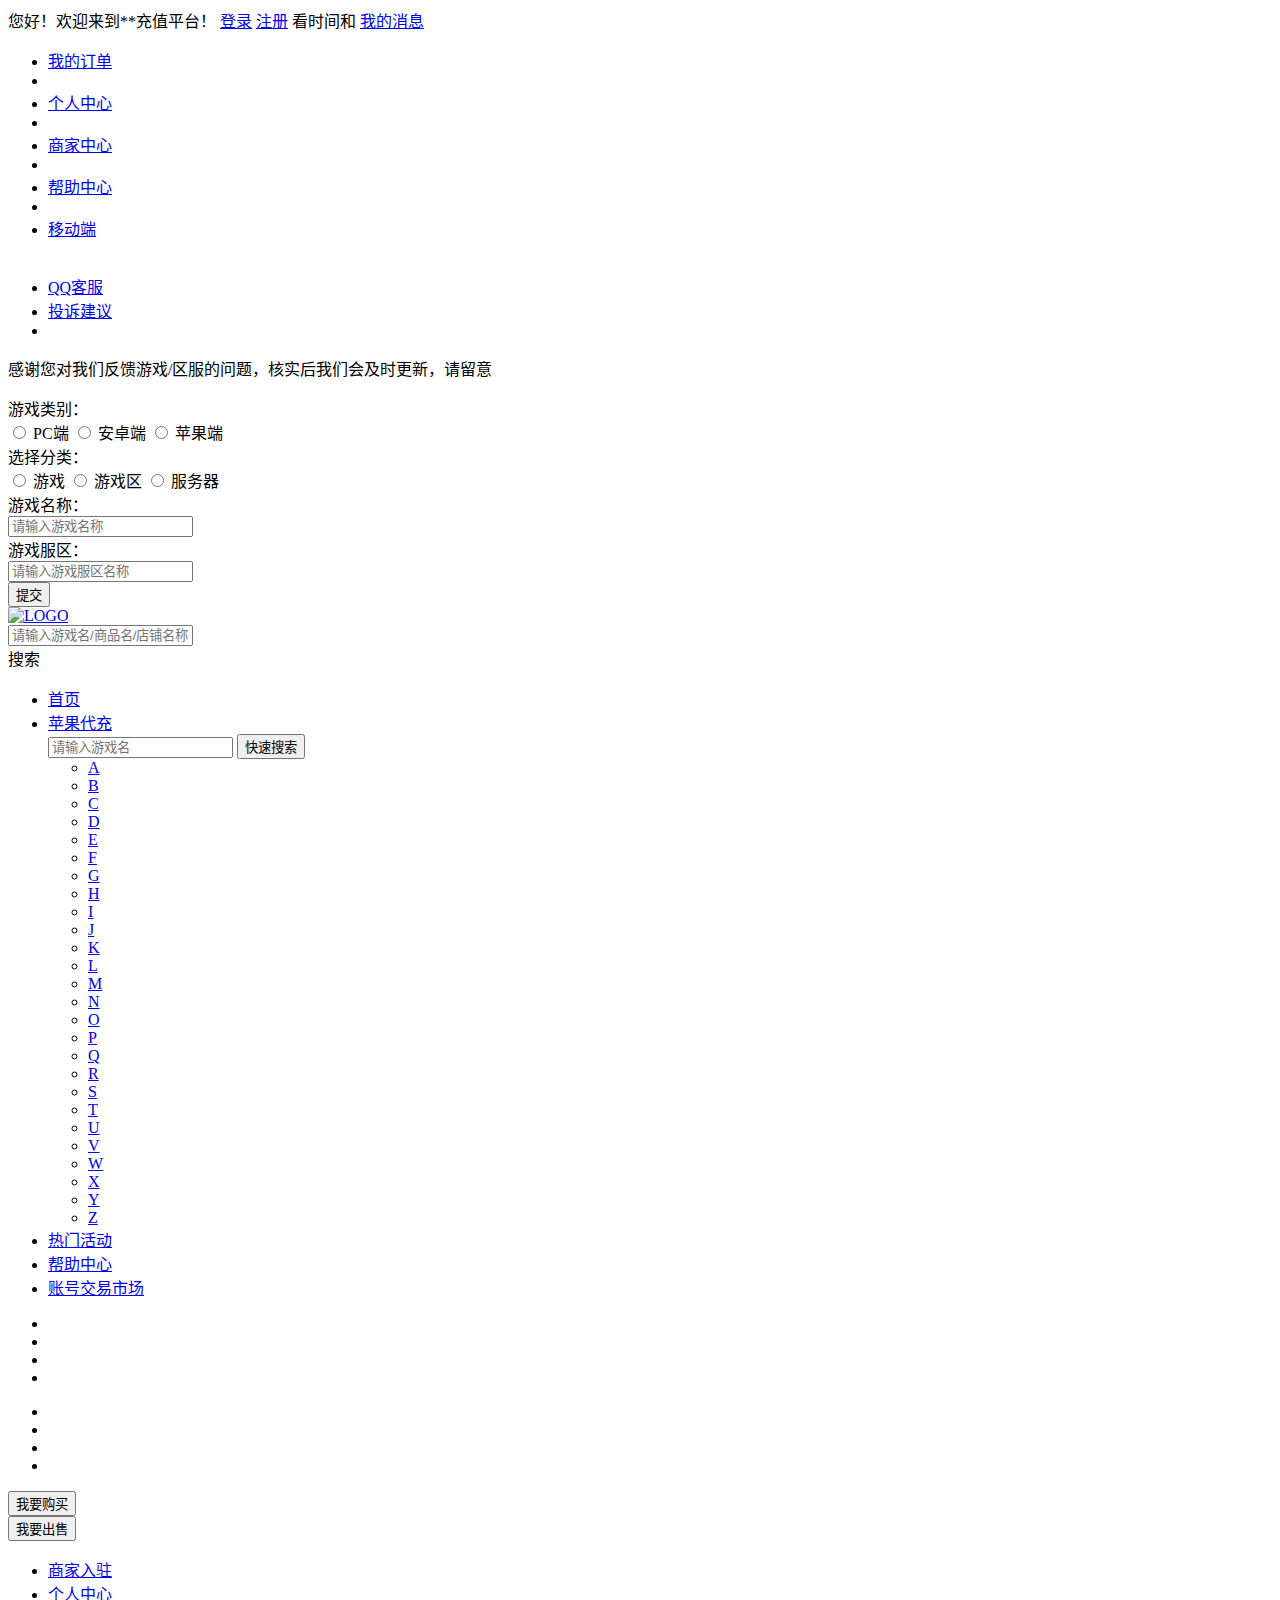
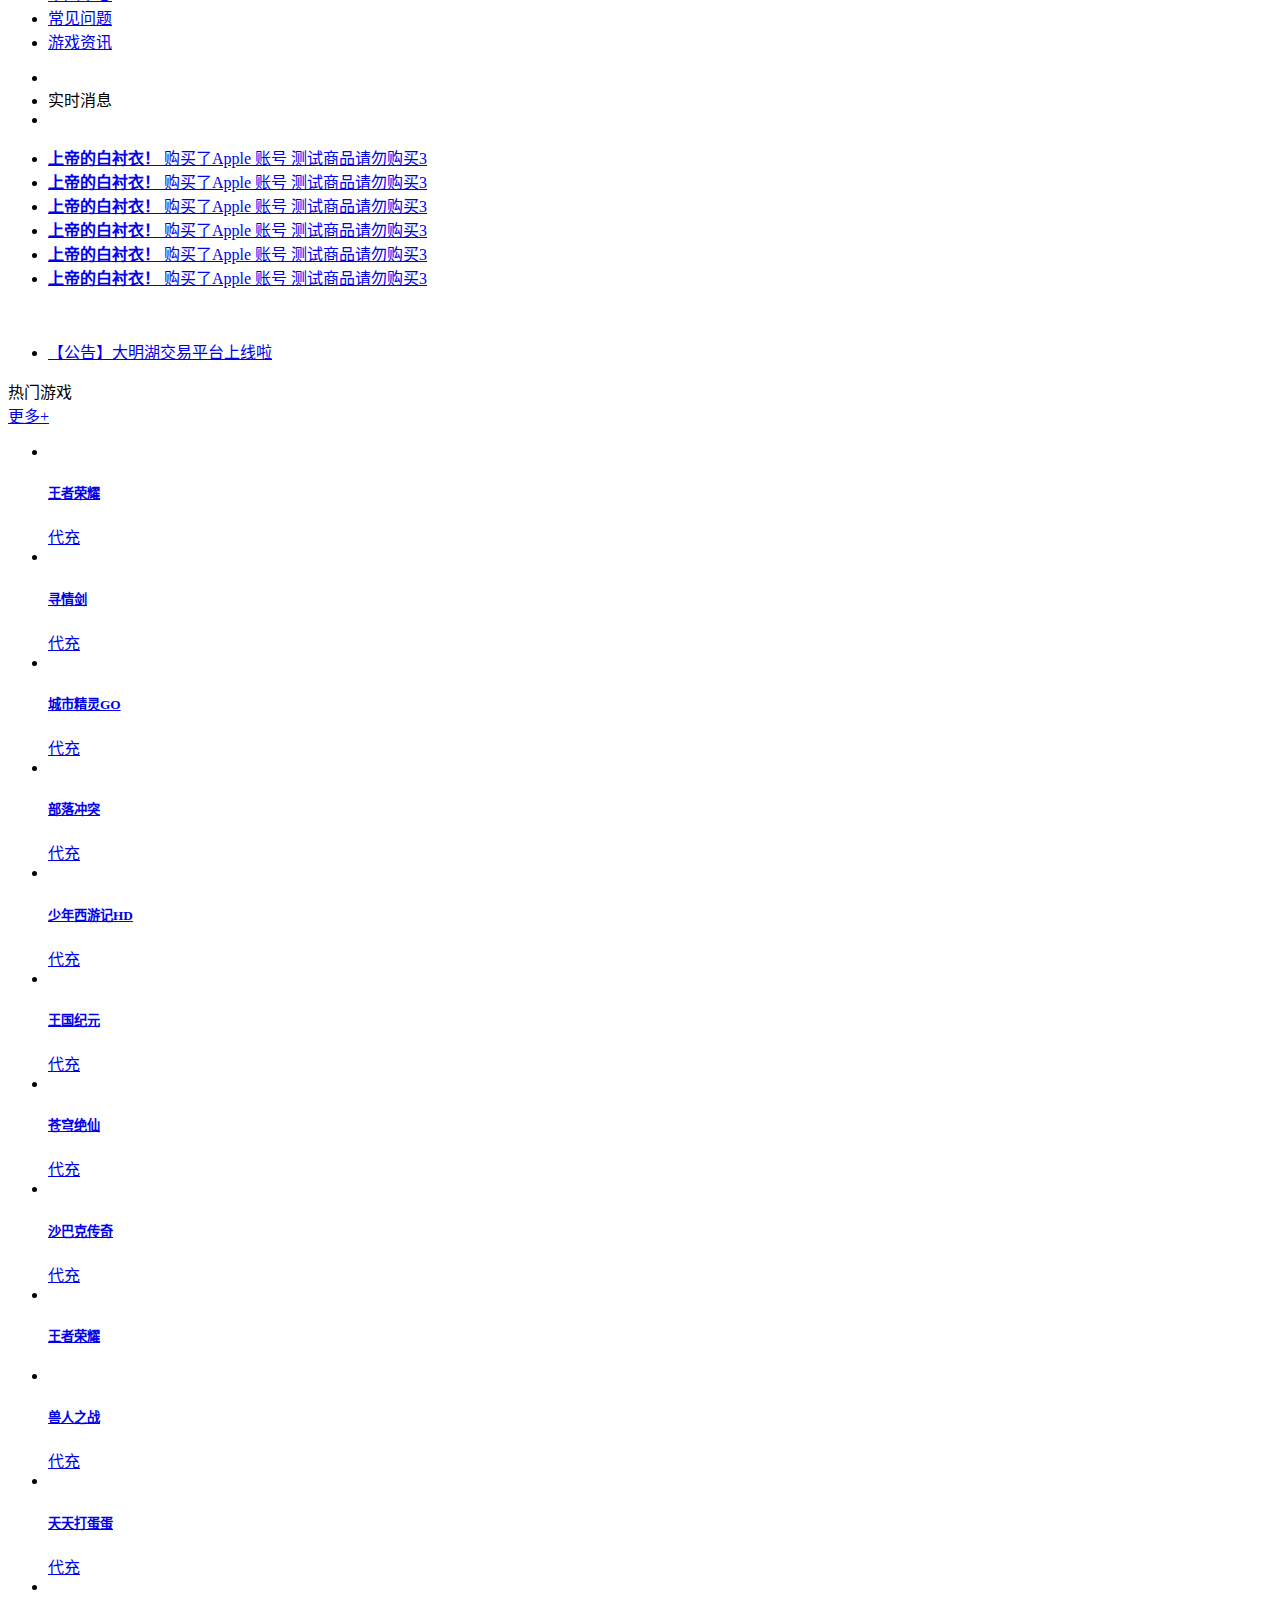
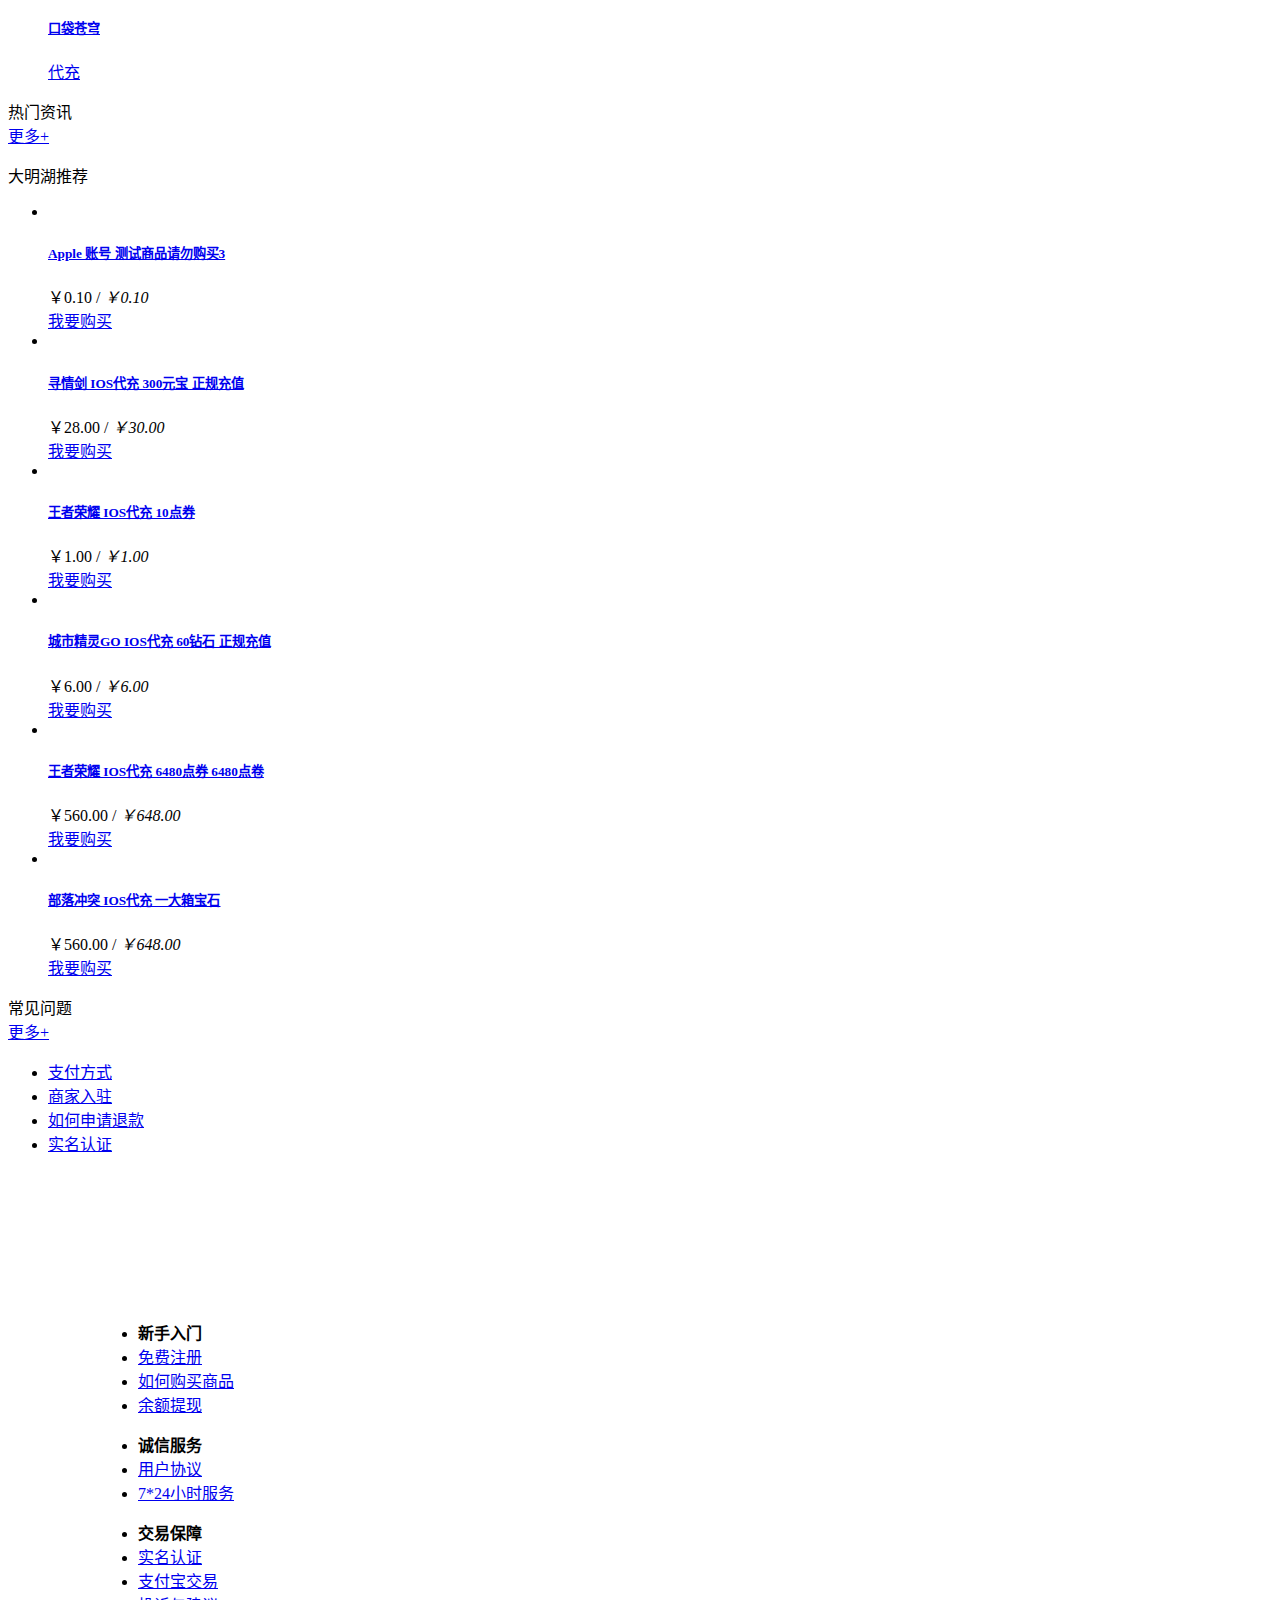
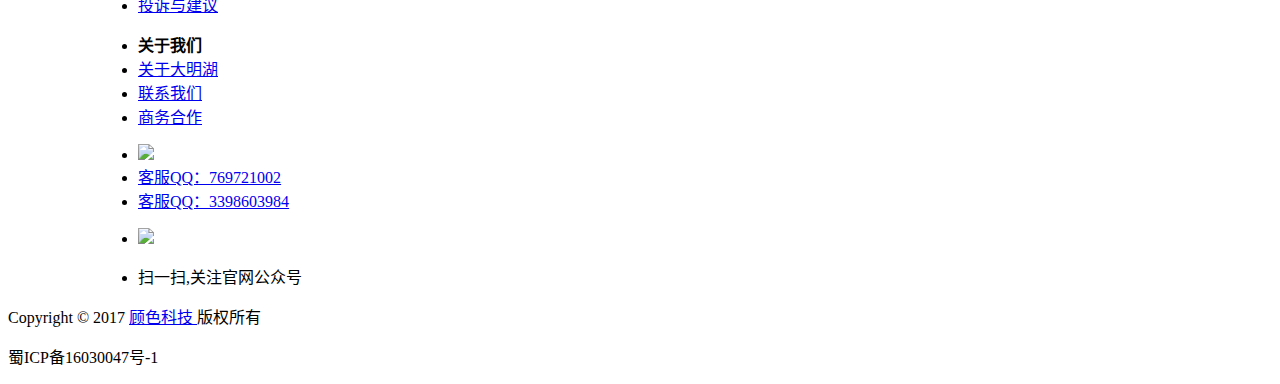
==== src/main/resources/templates/index.html @ fe4d189a "game recharge" ====
<!DOCTYPE html>
<html lang="zh-CN">
<head>
    <meta charset="UTF-8">
    <meta http-equiv="X-UA-Compatible" content="IE=edge">
    <meta name="csrf-param" content="_csrf">
    <meta name="csrf-token" content="SXRxcmhNY2sIBRwjAQJRMR4kIzc9CRdbER4IAiEMPDsTHz47A30uNA==">
    <title>**充值平台</title>
    <link href="/css/recharge/public.css" rel="stylesheet">
    <link href="/css/recharge/index.css" rel="stylesheet">
</head>
<body>


<header class="headerBox">
    <div class="headerCon">
        <span class="welcome lf">
        	您好！欢迎来到**充值平台！
    	</span>
        <a class="headerLogin" href="/account/login.html">登录</a>
        <a class="headerRegister" href="/register.html">注册</a>
        <span class="headerUserName">看时间和</span>
        <a class="headerMyNews" href="#">我的消息</a>

        <div class="rt">
            <ul>
                <li class="myOrder"><a href="/member/personal/web-order.html">我的订单</a></li>
                <li class="spacer"></li>
                <li class="personalCenter"><a href="/member/personal.html">个人中心</a><span class="dropTriangle"></span>
                </li>
                <li class="spacer"></li>
                <li class="businessCenter"><a href="http://backend.daminghu.co/" target="_blank">商家中心</a></li>
                <li class="spacer"></li>
                <li class="helpCenter"><a href="/help.html" target="_blank">帮助中心</a></li>
                <li class="spacer"></li>
                <li id="mobileTerminal">
                    <a href="#">移动端</a>
                    <div class="erweima">
                        <img class="erweimaImg" src="/images/qrcode.jpg" alt=""/>
                    </div>
                </li>
            </ul>
        </div>
    </div>
</header>

<div class="sideGuide">
    <div class="sidebar">
        <ul>
            <li class="QQService">
                <a href="http://wpa.qq.com/msgrd?v=3&uin=3398603984&site=qq&menu=yes" target="_blank"><s></s>QQ客服</a>
                <!--div class="QQNumberBox">
                    <p class="QQNumberCon">
                        <span class="QQphoneIIcon"></span>
                        <span class="QQNumberConText">3398603984</span>
                    </p>
                </div-->
            </li>
            <!--li class="phoneService">
                <a href="#"><s></s>电话客服</a>
                <div class="telNumberBox">
                    <p class="telNumberCon">
                        <span class="phoneIIcon"></span>
                        <span class="telNumberConText">137 3083 4789</span>
                    </p>
                </div>
            </li--!>

            <li class="suggest"><a href="/help/advise.html"><s></s>投诉建议</a></li>
            <li class="top"><a href="#"><s></s></a></li>
        </ul>
    </div>
</div>
<!--侧边导行部分-->
            <div class="nofindBox">
                <div class="nofindCon">
                    <div class="addClose"></div>
                    <div class="feedbackHeader">
                        <p class="feedbackHeaderText">感谢您对我们反馈游戏/区服的问题，核实后我们会及时更新，请留意</p>
                    </div>
                    <div class="facdbackCon">
                        <from id="noFindForm">
                            <div class="grounpsLine">
                                <span class="lf leftName">游戏类别：</span>
                                <div class="lf">
                                    <label class="radioCheck" for="PCTerminal">
                                        <input id="PCTerminal" name="terminalType" type="radio" value="PC端"/>
                                        PC端
                                    </label>
                                    <label class="radioCheck" for="androidTerminal">
                                        <input id="androidTerminal" name="terminalType" type="radio" value="安卓端"/>
                                        安卓端
                                    </label>
                                    <label class="radioCheck" for="appleTerminal">
                                        <input id="appleTerminal" name="terminalType" type="radio" value="苹果端"/>
                                        苹果端
                                    </label>
                                </div>
                            </div>
                            <div class="grounpsLine">
                                <span class="lf leftName">选择分类：</span>
                                <div class="lf">
                                    <label class="radioCheck" for="game">
                                        <input id="game" name="selecType" type="radio" value="游戏"/>
                                        游戏
                                    </label>
                                    <label class="radioCheck" for="gameZone">
                                        <input id="gameZone" name="selecType" type="radio" value="游戏区"/>
                                        游戏区
                                    </label>
                                    <label class="radioCheck" for="server">
                                        <input id="server" name="selecType" type="radio" value="服务器"/>
                                        服务器
                                    </label>
                                </div>
                            </div>
                            <div class="grounpsLine">
                                <span class="lf leftName">游戏名称：</span>

                                <div class="lf">
                                    <input type="text" class="facdbackGameName" name="facdbackGameName"
                                           placeholder="请输入游戏名称"/>
                                </div>
                            </div>
                            <div class="grounpsLine">
                                <span class="lf leftName">游戏服区：</span>

                                <div class="lf">
                                    <input type="text" class="gameServiceName" name="gameServiceName"
                                           placeholder="请输入游戏服区名称"/>
                                </div>
                            </div>
                            <div class="confirmSubmit">
                                <button class="confirmSubmitBtn" type="button">提交</button>
                            </div>
                        </from>
                    </div>
                </div>
            </div>
            <!--logo及搜索框-->
            <div id="top_main">
                <a href="http://www.daminghu.co" class="lf logo">
                    <img src="/img/" alt="LOGO"/>
                </a>

                <div id="search_box" class="rt">
                    <div class="search">
                        <div id="txtSearch" class="text">
                            <!--<div class="lf">-->
                                <!--<ul>-->
                                    <!--<li class="drop-down gameName"><a href="javascript:;" id="sGame" data-id="">游戏名称</a>-->
                                    <!--</li>-->
                                    <!--<li class="verticalLine"></li>-->
                                    <!--<li class="drop-down goodsType"><a href="javascript:;" id="sType" data-v=""-->
                                                                       <!--data-k="">商品类型</a></li>-->
                                    <!--<li class="verticalLine"></li>-->
                                    <!--<li class="drop-down fullService"><a href="javascript:;" id="sArea" data-server="">全区全服</a>-->
                                    <!--</li>-->
                                    <!--<li class="verticalLine"></li>-->
                                <!--</ul>-->
                            <!--</div>-->
                            <div class="lf searchBox">
                                <input type="text" class="searchInput" id="searchInput" placeholder="请输入游戏名/商品名/店铺名称"/>
                            </div>
                            <div class="" id="searchBut">
                                搜索
                            </div>
                            <!-- <input class="button" id="searchBut" type="button" value="搜索"/> -->
                        </div>

                        <div class="searchBoxDrop gameBox" style="display:none;">
                            <div class="gmeNameBox">
                                <div class="triangle"></div>
                                <div class="searchBoxCon">
                                    <div class="searchBoxTitle">
                                        <span class="historyCon"></span>
                                        <div class="rt">
                                            <a href="#" class="noFind lf">找不到？</a>
                                            <span class="closeButton"></span>
                                        </div>
                                    </div>
                                    <div class="quickSearch">
                                        <input class="quickSearchInput searchGameName" type="text" name="keywords"
                                               value="" placeholder="请输入游戏名"/>
                                        <input class="quickSearchBtn searchGameBtn" type="button" value="快速搜索"/>
                                    </div>
                                    <div class="searchSection">
                                        <div class="tabHead">
                                            <div class="hotGame" style="">热门游戏</div>

                                            <ul class="letterTab">
                                                <li><a href="javascript:;" class="firstLetter">A</a></li>
                                                <li><a href="javascript:;" class="firstLetter">B</a></li>
                                                <li><a href="javascript:;" class="firstLetter">C</a></li>
                                                <li><a href="javascript:;" class="firstLetter">D</a></li>
                                                <li><a href="javascript:;" class="firstLetter">E</a></li>
                                                <li><a href="javascript:;" class="firstLetter">F</a></li>
                                                <li><a href="javascript:;" class="firstLetter">G</a></li>
                                                <li><a href="javascript:;" class="firstLetter">H</a></li>
                                                <li><a href="javascript:;" class="firstLetter">I</a></li>
                                                <li><a href="javascript:;" class="firstLetter">J</a></li>
                                                <li><a href="javascript:;" class="firstLetter">K</a></li>
                                                <li><a href="javascript:;" class="firstLetter">L</a></li>
                                                <li><a href="javascript:;" class="firstLetter">M</a></li>
                                                <li><a href="javascript:;" class="firstLetter">N</a></li>
                                                <li><a href="javascript:;" class="firstLetter">O</a></li>
                                                <li><a href="javascript:;" class="firstLetter">P</a></li>
                                                <li><a href="javascript:;" class="firstLetter">Q</a></li>
                                                <li><a href="javascript:;" class="firstLetter">R</a></li>
                                                <li><a href="javascript:;" class="firstLetter">S</a></li>
                                                <li><a href="javascript:;" class="firstLetter">T</a></li>
                                                <li><a href="javascript:;" class="firstLetter">U</a></li>
                                                <li><a href="javascript:;" class="firstLetter">V</a></li>
                                                <li><a href="javascript:;" class="firstLetter">W</a></li>
                                                <li><a href="javascript:;" class="firstLetter">X</a></li>
                                                <li><a href="javascript:;" class="firstLetter">Y</a></li>
                                                <li><a href="javascript:;" class="firstLetter">Z</a></li>
                                            </ul>
                                        </div>
                                        <div class="content">
                                            <div class="tabSelection searchGameCon"></div>
                                        </div>
                                    </div>
                                </div>
                            </div>
                        </div>
                        <div class="searchBoxDrop typeBox" style="display:none;">
                            <div class="goodsTypeBox">
                            </div>
                        </div>
                        <div class="searchBoxDrop areaBox" style="display:none;">
                            <div class="fullServiceBox">
                                <div class="triangle"></div>
                                <div class="noSearch" style="display:none;"><p class="noSearchText">
                                    为了您的搜索结果更精确，请先选择游戏</p>
                                    <p class="noSearchHref"><a href="javascript:;" class="choosegame" id="choosegame">选择游戏</a>
                                    </p></div>
                                <div class="searchBoxCon">
                                    <div class="searchBoxTitle">
                                        <span></span>
                                        <a href="javascript:;" class="gold">全区全服</a>
                                        <div class="rt">
                                            <a href="#" class="noFind lf">找不到？</a>
                                            <span class="closeButton"></span>
                                        </div>
                                    </div>
                                    <div class="searchSection">
                                        <div class="quickSearch">
                                            <input class="quickSearchInput searchAreaName" type="text" name="keywords"
                                                   value="" placeholder="请输入区服名称"/>
                                            <input class="quickSearchBtn searchAreaBtn" type="button" value="快速搜索"/>
                                        </div>
                                        <div class="content areaCon"></div>
                                    </div>
                                </div>
                            </div>
                        </div>
                    </div>
                    <!--div class="hot_words">
                           <span>热门搜索词：</span> <a href="/games.html?keywords=%E7%8E%8B%E8%80%85%E8%8D%A3%E8%80%80">王者荣耀</a> <a href="/games.html?keywords=%E7%82%89%E7%9F%B3%E4%BC%A0%E8%AF%B4">炉石传说</a-->
                    <!--<a href="/games.html?keywords=%E5%B0%81%E7%A5%9E%E6%A6%9C">封神榜</a>-->
                    <!--a href="/games.html?keywords=%E5%B0%91%E5%B9%B4%E4%B8%89%E5%9B%BD%E5%BF%97">少年三国志</a> <a href="/games.html?keywords=%E9%83%A8%E8%90%BD%E5%86%B2%E7%AA%81">部落冲突</a> <a href="/games.html?keywords=%E8%8B%B1%E9%9B%84%E6%9D%80">英雄杀</a>
             </div-->
                </div>

            </div>

            <!--主导航 -->
            <nav id="nav">
                <div class="navBox">
                    <ul class="nav_items">
                        <li class="navActive"><a class="navLink" href="/">首页</a></li>
                        <li class="" id="IOSCharge">
                            <a class="navLink" href="/games/charge.html">苹果代充</a>

                            <div id="IOSChargeBox">
                                <div class="quickSearch">
                                    <input class="quickSearchInput iosWords" type="text" name="keywords" value=""
                                           placeholder="请输入游戏名"/>
                                    <input class="quickSearchBtn iosSearch" type="button" value="快速搜索"/>
                                </div>
                                <div class="searchSection">
                                    <div class="tabHead IOSSearch">
                                        <ul class="letterTab">
                                            <li><a href="javascript:;" class="letterTag active">A</a></li>
                                            <li><a href="javascript:;" class="letterTag">B</a></li>
                                            <li><a href="javascript:;" class="letterTag">C</a></li>
                                            <li><a href="javascript:;" class="letterTag">D</a></li>
                                            <li><a href="javascript:;" class="letterTag">E</a></li>
                                            <li><a href="javascript:;" class="letterTag">F</a></li>
                                            <li><a href="javascript:;" class="letterTag">G</a></li>
                                            <li><a href="javascript:;" class="letterTag">H</a></li>
                                            <li><a href="javascript:;" class="letterTag">I</a></li>
                                            <li><a href="javascript:;" class="letterTag">J</a></li>
                                            <li><a href="javascript:;" class="letterTag">K</a></li>
                                            <li><a href="javascript:;" class="letterTag">L</a></li>
                                            <li><a href="javascript:;" class="letterTag">M</a></li>
                                            <li><a href="javascript:;" class="letterTag">N</a></li>
                                            <li><a href="javascript:;" class="letterTag">O</a></li>
                                            <li><a href="javascript:;" class="letterTag">P</a></li>
                                            <li><a href="javascript:;" class="letterTag">Q</a></li>
                                            <li><a href="javascript:;" class="letterTag">R</a></li>
                                            <li><a href="javascript:;" class="letterTag">S</a></li>
                                            <li><a href="javascript:;" class="letterTag">T</a></li>
                                            <li><a href="javascript:;" class="letterTag">U</a></li>
                                            <li><a href="javascript:;" class="letterTag">V</a></li>
                                            <li><a href="javascript:;" class="letterTag">W</a></li>
                                            <li><a href="javascript:;" class="letterTag">X</a></li>
                                            <li><a href="javascript:;" class="letterTag">Y</a></li>
                                            <li><a href="javascript:;" class="letterTag">Z</a></li>
                                        </ul>
                                    </div>
                                    <div class="content">
                                        <div class="tabSelection searchCon"></div>
                                    </div>
                                </div>
                            </div>
                        </li>
                        <li class=""><a class="navLink" href="/hot-active.html">热门活动</a></li>
                        <li class=""><a class="navLink" href="/help.html">帮助中心</a></li>
                        <li class=""><a class="navLink" href="/account-trade.html">账号交易市场</a></li>
                    </ul>

                </div>

            </nav>


            <!--/ 面包屑 start -->
            <div class="w" id="position">
            </div>
            <!--/ 面包屑 end -->


            <!--script src="/js/index/carousel.js"></script-->
            <!--banner部分-->
            <article id="banner" class="banner">
                <div class="top_slide_wrap">
                    <div class="bx-wrapper">
                        <ul class="slide_box">
                            <li><a href="/help/shownews-30.html" target="_blank"><img src="/img/ch.jpg" alt=""></a>
                            </li>
                            <li><a href="/help/view-21.html" target="_blank"><img src="/img/lz.jpg" alt=""></a>
                            </li>
                            <li><a href="/topic/share.html" target="_blank"><img src="/img/www.jpg" alt=""></a>
                            </li>
                            <li><a href="/topic/stock.html" target="_blank"><img src="/img/cf.jpg"
                                                                                 alt=""></a></li>
                        </ul>
                        <ul class="bx-controls">
                            <li>
                                <a class="actives" href="/help/shownews-30.html" target="_blank">
                                    <img src="/images/index/s1.png" alt=""/>
                                    <span></span>
                                </a>
                            </li>
                            <li>
                                <a href="/help/view-21.html" target="_blank">
                                    <img src="/images/index/s2.png" alt="">
                                    <span></span>
                                </a>
                            </li>
                            <li>
                                <a href="/topic/share.html" target="_blank">
                                    <img src="/images/index/s3.png" alt="">
                                    <span></span>
                                </a>
                            </li>
                            <li>
                                <a href="/topic/stock.html" target="_blank">
                                    <img src="/images/index/chajian2.png" alt="">
                                    <span></span>
                                </a>
                            </li>
                        </ul>
                    </div>
                    <a class="options pre" href="javascript:;" data-drec="pre"><i class="pre"></i></a>
                    <a class="options next" href="javascript:;" data-drex="next"><i class="next"></i></a>
                </div>
                <div class="asideRight">
                    <div class="buySellBtns">
                        <div class="buyBtn">
                            <a href="/games/charge.html" target="_blank">
                                <button type="button">我要购买</button>
                            </a>
                        </div>
                        <div class="sellBtn">
                            <a href="http://backend.daminghu.co/zhaoshang/index" target="_blank">
                                <button type="button">我要出售</button>
                            </a>
                        </div>
                    </div>
                    <div class="virtuals">
                        <ul>
                            <li class="merchantsSettled"><a href="/help/view-21.html" target="_blank"><s></s>商家入驻</a>
                            </li>
                            <li class="storeRecommend"><a href="/member/personal.html"><s></s>个人中心</a></li>
                            <li class="commonProblem"><a href="/help.html" target="_blank"><s></s>常见问题</a></li>
                            <li class="gameInfo"><a href="/help/news.html?cid=8" target="_blank"><s></s>游戏资讯</a></li>
                        </ul>
                    </div>
                    <div class="realTimeNews">
                        <div class="newsHeader">
                            <ul>
                                <li class="line"></li>
                                <li class="newsTitle">实时消息</li>
                                <li class="line"></li>
                            </ul>
                        </div>
                        <div class="newsContain">
                            <ul class="JQ-slide-content">
                                <li>
                                    <a href="/details-928.html" target="_blank"><span class="circle"></span><b
                                            class="newsConHead">上帝的白衬衣！</b> 购买了Apple 账号 测试商品请勿购买3</a>
                                </li>
                                <li>
                                    <a href="/details-928.html" target="_blank"><span class="circle"></span><b
                                            class="newsConHead">上帝的白衬衣！</b> 购买了Apple 账号 测试商品请勿购买3</a>
                                </li>
                                <li>
                                    <a href="/details-928.html" target="_blank"><span class="circle"></span><b
                                            class="newsConHead">上帝的白衬衣！</b> 购买了Apple 账号 测试商品请勿购买3</a>
                                </li>
                                <li>
                                    <a href="/details-928.html" target="_blank"><span class="circle"></span><b
                                            class="newsConHead">上帝的白衬衣！</b> 购买了Apple 账号 测试商品请勿购买3</a>
                                </li>
                                <li>
                                    <a href="/details-928.html" target="_blank"><span class="circle"></span><b
                                            class="newsConHead">上帝的白衬衣！</b> 购买了Apple 账号 测试商品请勿购买3</a>
                                </li>
                                <li>
                                    <a href="/details-928.html" target="_blank"><span class="circle"></span><b
                                            class="newsConHead">上帝的白衬衣！</b> 购买了Apple 账号 测试商品请勿购买3</a>
                                </li>
                            </ul>
                        </div>
                    </div>
                </div>
                <div class="notice">
                    <div class="horn">
                        <img src="/images/index/喇叭.gif" alt=""/>
                    </div>
                    <ul class="JQ-slide-content">
                        <li><a href="/help/shownews-30.html" target="_blank">【公告】大明湖交易平台上线啦</a></li>
                    </ul>
                    <div class="noticeClose"><a class="addCloseBtn" href="javascript:void(0);"></a></div>
                </div>
            </article>

            <!--主体内容! -->
            <section id="main" class="main clear">
                <div class="floor">
                    <div class="popularGame">
                        <div class="InfoTitle">
                            <div class="title">热门游戏</div>
                            <div class="more"><a href="/games.html" target="_blank">更多+</a></div>
                        </div>
                        <div class="gameContain">
                            <ul>
                                <li>
                                    <div class="gameConBox">
                                        <div class="gameConBoxImg">
                                            <a href="/goods-2753.html" target="_blank"> <img
                                                    src="http://upload.static.daminghu.co/resource/public/game/20161006/01a4babc-d610-5aa2-a4e8-67c9a349eb30.gif"
                                                    alt=""/> </a>
                                        </div>
                                        <div class="gameConDetail">
                                            <a href="/goods-2753.html" target="_blank"><h5 class="gameTitle">王者荣耀</h5>
                                            </a>

                                            <div class="gameClassify">
                                                <a class="chargeGeneration"
                                                   href="/goods-2753.html?pid=2" target="_blank">代充</a>
                                            </div>
                                        </div>
                                    </div>
                                </li>
                                <li>
                                    <div class="gameConBox">
                                        <div class="gameConBoxImg">
                                            <a href="/goods-4487.html" target="_blank"> <img
                                                    src="http://upload.static.daminghu.co/resource/public/game/20170105/be731b6c-2097-483a-7eff-fcc5cb255b0c.png"
                                                    alt=""/> </a>
                                        </div>
                                        <div class="gameConDetail">
                                            <a href="/goods-4487.html" target="_blank"><h5 class="gameTitle">寻情剑</h5>
                                            </a>

                                            <div class="gameClassify">
                                                <a class="chargeGeneration"
                                                   href="/goods-4487.html?pid=2" target="_blank">代充</a>
                                            </div>
                                        </div>
                                    </div>
                                </li>
                                <li>
                                    <div class="gameConBox">
                                        <div class="gameConBoxImg">
                                            <a href="/goods-3657.html" target="_blank"> <img
                                                    src="http://upload.static.daminghu.co/resource/public/game/20161006/fd07d3c9-d8ae-cca0-8435-3b3121a0d1dc.jpg"
                                                    alt=""/> </a>
                                        </div>
                                        <div class="gameConDetail">
                                            <a href="/goods-3657.html" target="_blank"><h5 class="gameTitle">城市精灵GO</h5>
                                            </a>

                                            <div class="gameClassify">
                                                <a class="chargeGeneration"
                                                   href="/goods-3657.html?pid=2" target="_blank">代充</a>
                                            </div>
                                        </div>
                                    </div>
                                </li>
                                <li>
                                    <div class="gameConBox">
                                        <div class="gameConBoxImg">
                                            <a href="/goods-176.html" target="_blank"> <img
                                                    src="http://upload.static.daminghu.co/resource/public/game/20161006/12e81253-54bc-1b24-bfd5-e69702a9cfa3.jpg"
                                                    alt=""/> </a>
                                        </div>
                                        <div class="gameConDetail">
                                            <a href="/goods-176.html" target="_blank"><h5 class="gameTitle">部落冲突</h5>
                                            </a>

                                            <div class="gameClassify">
                                                <a class="chargeGeneration"
                                                   href="/goods-176.html?pid=2" target="_blank">代充</a>
                                            </div>
                                        </div>
                                    </div>
                                </li>
                                <li>
                                    <div class="gameConBox">
                                        <div class="gameConBoxImg">
                                            <a href="/goods-4056.html" target="_blank"> <img
                                                    src="http://upload.static.daminghu.co/resource/public/game/20161006/70ad5731-5187-3924-99a7-a4fc71f9f8bd.gif"
                                                    alt=""/> </a>
                                        </div>
                                        <div class="gameConDetail">
                                            <a href="/goods-4056.html" target="_blank"><h5 class="gameTitle">
                                                少年西游记HD</h5></a>

                                            <div class="gameClassify">
                                                <a class="chargeGeneration"
                                                   href="/goods-4056.html?pid=2" target="_blank">代充</a>
                                            </div>
                                        </div>
                                    </div>
                                </li>
                                <li>
                                    <div class="gameConBox">
                                        <div class="gameConBoxImg">
                                            <a href="/goods-4198.html" target="_blank"> <img
                                                    src="http://upload.static.daminghu.co/resource/public/game/20161006/60fc91f9-39c0-bdea-e96c-deb97a97639c.jpg"
                                                    alt=""/> </a>
                                        </div>
                                        <div class="gameConDetail">
                                            <a href="/goods-4198.html" target="_blank"><h5 class="gameTitle">王国纪元</h5>
                                            </a>

                                            <div class="gameClassify">
                                                <a class="chargeGeneration"
                                                   href="/goods-4198.html?pid=2" target="_blank">代充</a>
                                            </div>
                                        </div>
                                    </div>
                                </li>
                                <li>
                                    <div class="gameConBox">
                                        <div class="gameConBoxImg">
                                            <a href="/goods-3840.html" target="_blank"> <img
                                                    src="http://upload.static.daminghu.co/resource/public/game/20161006/8e38fd61-1acb-4d26-772a-f06fcd071d94.jpg"
                                                    alt=""/> </a>
                                        </div>
                                        <div class="gameConDetail">
                                            <a href="/goods-3840.html" target="_blank"><h5 class="gameTitle">苍穹绝仙</h5>
                                            </a>

                                            <div class="gameClassify">
                                                <a class="chargeGeneration"
                                                   href="/goods-3840.html?pid=2" target="_blank">代充</a>
                                            </div>
                                        </div>
                                    </div>
                                </li>
                                <li>
                                    <div class="gameConBox">
                                        <div class="gameConBoxImg">
                                            <a href="/goods-2919.html" target="_blank"> <img
                                                    src="http://upload.static.daminghu.co/resource/public/game/20161226/11b58565-48d8-2a98-e2ee-6c4bd026be75.png"
                                                    alt=""/> </a>
                                        </div>
                                        <div class="gameConDetail">
                                            <a href="/goods-2919.html" target="_blank"><h5 class="gameTitle">沙巴克传奇</h5>
                                            </a>

                                            <div class="gameClassify">
                                                <a class="chargeGeneration"
                                                   href="/goods-2919.html?pid=2" target="_blank">代充</a>
                                            </div>
                                        </div>
                                    </div>
                                </li>
                                <li>
                                    <div class="gameConBox">
                                        <div class="gameConBoxImg">
                                            <a href="/goods-2416.html" target="_blank"> <img
                                                    src="http://upload.static.daminghu.co/resource/public/game/20161006/6e48d7ae-df12-7e2a-625d-9763e6a67b87.gif"
                                                    alt=""/> </a>
                                        </div>
                                        <div class="gameConDetail">
                                            <a href="/goods-2416.html" target="_blank"><h5 class="gameTitle">王者荣耀</h5>
                                            </a>

                                            <div class="gameClassify">
                                            </div>
                                        </div>
                                    </div>
                                </li>
                                <li>
                                    <div class="gameConBox">
                                        <div class="gameConBoxImg">
                                            <a href="/goods-4490.html" target="_blank"> <img
                                                    src="http://upload.static.daminghu.co/resource/public/game/20170105/db47e51c-fe1b-d008-6b12-3d066d12ffd6.png"
                                                    alt=""/> </a>
                                        </div>
                                        <div class="gameConDetail">
                                            <a href="/goods-4490.html" target="_blank"><h5 class="gameTitle">兽人之战</h5>
                                            </a>

                                            <div class="gameClassify">
                                                <a class="chargeGeneration"
                                                   href="/goods-4490.html?pid=2" target="_blank">代充</a>
                                            </div>
                                        </div>
                                    </div>
                                </li>
                                <li>
                                    <div class="gameConBox">
                                        <div class="gameConBoxImg">
                                            <a href="/goods-4489.html" target="_blank"> <img
                                                    src="http://upload.static.daminghu.co/resource/public/game/20170105/7ae9a2d8-3064-327b-e6e3-e4048ee1f89d.png"
                                                    alt=""/> </a>
                                        </div>
                                        <div class="gameConDetail">
                                            <a href="/goods-4489.html" target="_blank"><h5 class="gameTitle">天天打蛋蛋</h5>
                                            </a>

                                            <div class="gameClassify">
                                                <a class="chargeGeneration"
                                                   href="/goods-4489.html?pid=2" target="_blank">代充</a>
                                            </div>
                                        </div>
                                    </div>
                                </li>
                                <li>
                                    <div class="gameConBox">
                                        <div class="gameConBoxImg">
                                            <a href="/goods-4488.html" target="_blank"> <img
                                                    src="http://upload.static.daminghu.co/resource/public/game/20170105/35260049-06d7-3ac0-d193-95cdfc644133.png"
                                                    alt=""/> </a>
                                        </div>
                                        <div class="gameConDetail">
                                            <a href="/goods-4488.html" target="_blank"><h5 class="gameTitle">口袋苍穹</h5>
                                            </a>

                                            <div class="gameClassify">
                                                <a class="chargeGeneration"
                                                   href="/goods-4488.html?pid=2" target="_blank">代充</a>
                                            </div>
                                        </div>
                                    </div>
                                </li>
                            </ul>
                        </div>
                    </div>
                    <div class="gameInformation">
                        <div class="InfoTitle">
                            <div class="title">热门资讯</div>
                            <div class="more"><a href="/help/news.html?cid=8" target="_blank">更多+</a></div>
                        </div>
                        <div class="gameInfoCon">
                            <ul>
                            </ul>
                        </div>
                    </div>
                </div>
                <div class="floor">
                    <div class="recommend">
                        <div class="InfoTitle">
                            <div class="title">大明湖推荐</div>
                            <div class="more">
                            </div>
                        </div>
                        <div class="recommendCon">
                            <ul>
                                <li>
                                    <div class="gameConBox">
                                        <div class="gameConBoxImg">
                                            <a href="/account-trade/detail-928.html" target="_blank"> <img
                                                    src="http://upload.static.daminghu.co/resource/public/game/20170703/c6c84f11-5b2b-fc7a-d1d8-e91af2867051.png"
                                                    alt=""/> </a>
                                        </div>
                                        <div class="gameConDetail">
                                            <a href="/account-trade/detail-928.html" target="_blank"><h5
                                                    class="recommendTitle">Apple 账号 测试商品请勿购买3</h5></a>

                                            <div class="gameClassify">
                                                <div class="recommPrice">
                                                    <span class="Gameprice">￥0.10</span>
                                                    <span class="directPrice">/ <i>￥0.10</i></span>
                                                </div>
                                                <div class="buyBtn">
                                                    <a href="/details-928.html" class="purchase"
                                                       target="_blank">我要购买</a>
                                                </div>
                                            </div>
                                        </div>
                                    </div>
                                </li>
                                <li>
                                    <div class="gameConBox">
                                        <div class="gameConBoxImg">
                                            <a href="/details-815.html" target="_blank"> <img
                                                    src="http://upload.static.daminghu.co/resource/public/game/20170105/be731b6c-2097-483a-7eff-fcc5cb255b0c.png"
                                                    alt=""/> </a>
                                        </div>
                                        <div class="gameConDetail">
                                            <a href="/details-815.html" target="_blank"><h5 class="recommendTitle">寻情剑
                                                IOS代充 300元宝 正规充值</h5></a>

                                            <div class="gameClassify">
                                                <div class="recommPrice">
                                                    <span class="Gameprice">￥28.00</span>
                                                    <span class="directPrice">/ <i>￥30.00</i></span>
                                                </div>
                                                <div class="buyBtn">
                                                    <a href="/details-815.html" class="purchase"
                                                       target="_blank">我要购买</a>
                                                </div>
                                            </div>
                                        </div>
                                    </div>
                                </li>
                                <li>
                                    <div class="gameConBox">
                                        <div class="gameConBoxImg">
                                            <a href="/details-884.html" target="_blank"> <img
                                                    src="http://upload.static.daminghu.co/resource/public/game/20161006/01a4babc-d610-5aa2-a4e8-67c9a349eb30.gif"
                                                    alt=""/> </a>
                                        </div>
                                        <div class="gameConDetail">
                                            <a href="/details-884.html" target="_blank"><h5 class="recommendTitle">王者荣耀
                                                IOS代充 10点券</h5></a>

                                            <div class="gameClassify">
                                                <div class="recommPrice">
                                                    <span class="Gameprice">￥1.00</span>
                                                    <span class="directPrice">/ <i>￥1.00</i></span>
                                                </div>
                                                <div class="buyBtn">
                                                    <a href="/details-884.html" class="purchase"
                                                       target="_blank">我要购买</a>
                                                </div>
                                            </div>
                                        </div>
                                    </div>
                                </li>
                                <li>
                                    <div class="gameConBox">
                                        <div class="gameConBoxImg">
                                            <a href="/details-612.html" target="_blank"> <img
                                                    src="http://upload.static.daminghu.co/resource/public/game/20161006/fd07d3c9-d8ae-cca0-8435-3b3121a0d1dc.jpg"
                                                    alt=""/> </a>
                                        </div>
                                        <div class="gameConDetail">
                                            <a href="/details-612.html" target="_blank"><h5 class="recommendTitle">
                                                城市精灵GO IOS代充 60钻石 正规充值</h5></a>

                                            <div class="gameClassify">
                                                <div class="recommPrice">
                                                    <span class="Gameprice">￥6.00</span>
                                                    <span class="directPrice">/ <i>￥6.00</i></span>
                                                </div>
                                                <div class="buyBtn">
                                                    <a href="/details-612.html" class="purchase"
                                                       target="_blank">我要购买</a>
                                                </div>
                                            </div>
                                        </div>
                                    </div>
                                </li>
                                <li>
                                    <div class="gameConBox">
                                        <div class="gameConBoxImg">
                                            <a href="/details-552.html" target="_blank"> <img
                                                    src="http://upload.static.daminghu.co/resource/public/game/20161006/01a4babc-d610-5aa2-a4e8-67c9a349eb30.gif"
                                                    alt=""/> </a>
                                        </div>
                                        <div class="gameConDetail">
                                            <a href="/details-552.html" target="_blank"><h5 class="recommendTitle">王者荣耀
                                                IOS代充 6480点券 6480点卷</h5></a>

                                            <div class="gameClassify">
                                                <div class="recommPrice">
                                                    <span class="Gameprice">￥560.00</span>
                                                    <span class="directPrice">/ <i>￥648.00</i></span>
                                                </div>
                                                <div class="buyBtn">
                                                    <a href="/details-552.html" class="purchase"
                                                       target="_blank">我要购买</a>
                                                </div>
                                            </div>
                                        </div>
                                    </div>
                                </li>
                                <li>
                                    <div class="gameConBox">
                                        <div class="gameConBoxImg">
                                            <a href="/details-539.html" target="_blank"> <img
                                                    src="http://upload.static.daminghu.co/resource/public/game/20161006/12e81253-54bc-1b24-bfd5-e69702a9cfa3.jpg"
                                                    alt=""/> </a>
                                        </div>
                                        <div class="gameConDetail">
                                            <a href="/details-539.html" target="_blank"><h5 class="recommendTitle">部落冲突
                                                IOS代充 一大箱宝石</h5></a>

                                            <div class="gameClassify">
                                                <div class="recommPrice">
                                                    <span class="Gameprice">￥560.00</span>
                                                    <span class="directPrice">/ <i>￥648.00</i></span>
                                                </div>
                                                <div class="buyBtn">
                                                    <a href="/details-539.html" class="purchase"
                                                       target="_blank">我要购买</a>
                                                </div>
                                            </div>
                                        </div>
                                    </div>
                                </li>
                            </ul>
                        </div>
                    </div>
                    <div class="gameInformation">
                        <div class="InfoTitle">
                            <div class="title">常见问题</div>
                            <div class="more"><a href="/help.html" target="_blank">更多+</a></div>
                        </div>
                        <div class="gameInfoCon" style="height:245px;">
                            <ul>
                                <li class="gameInfoList">
                                    <a href="/help/view-12.html" target="_blank" class="lf wireLink">
                                        <span class="circle lf"></span>
                                        <span class="rt wireLinkText">支付方式</span>
                                    </a>
                                </li>
                                <li class="gameInfoList">
                                    <a href="/help/view-21.html" target="_blank" class="lf wireLink">
                                        <span class="circle lf"></span>
                                        <span class="rt wireLinkText">商家入驻</span>
                                    </a>
                                </li>
                                <li class="gameInfoList">
                                    <a href="/help/view-26.html" target="_blank" class="lf wireLink">
                                        <span class="circle lf"></span>
                                        <span class="rt wireLinkText">如何申请退款</span>
                                    </a>
                                </li>
                                <li class="gameInfoList">
                                    <a href="/help/view-28.html" target="_blank" class="lf wireLink">
                                        <span class="circle lf"></span>
                                        <span class="rt wireLinkText">实名认证</span>
                                    </a>
                                </li>
                            </ul>
                        </div>
                    </div>
                </div>
                <div class="floor">
                </div>
                <div class="floor">
                    <div class="partner">
                        <!--            <div class="InfoTitle">
                                        <div class="title">合作伙伴</div>
                                    </div>
                                   <div class="partnerList">
                                       <ul>
                                           <li class="partnerImgBox"><a href="javascript:void(0);" target="_blank"><img class="partnerImg" src="/images/index/huoban.png" alt=""/></a></li>
                                           <li class="verticalLinesBox"><img src="/images/index/yd.png" alt=""/></li>
                                           <li class="partnerImgBox"><a href="javascript:void(0);" target="_blank"><img class="partnerImg" src="/images/index/zfb.png" alt=""/></a></li>
                                           li class="verticalLinesBox"><img src="/images/index/yd.png" alt=""/></li>
                                           <li class="partnerImgBox"><a href="javascript:void(0);" target="_blank"><img class="partnerImg"  src="/images/index/weixin.png" alt=""/></a></li>
                                           <li class="verticalLinesBox"><img src="/images/index/yd.png" alt=""/></li>
                                           <li class="partnerImgBox"><a href="javascript:void(0);" target="_blank"><img class="partnerImg"  src="/images/index/qiye.png" alt=""/></a></li
                                       </ul>
                                   </div>-->
                    </div>
                </div>
            </section>
            <input type="hidden" id="csrf" name="csrf" value="SXRxcmhNY2sIBRwjAQJRMR4kIzc9CRdbER4IAiEMPDsTHz47A30uNA==">
            <!--底部 -->

            <footer id="foot_box">
                <div class="footerContain">
                    <div style="margin-left: 90px;">
                        <ul>
                            <li><b>新手入门</b></li>
                            <li><a href="/help/view-29.html" target="_blank">免费注册</a></li>
                            <li><a href="/help/view-27.html" target="_blank">如何购买商品</a></li>
                            <li><a href="/help/view.html?cid=4" target="_blank">余额提现</a></li>
                        </ul>
                        <ul>
                            <li><b>诚信服务</b></li>
                            <li><a href="/help/view-7.html" target="_blank">用户协议</a></li>
                            <!--<li><a href="/help/view-2.html" target="_blank">免责声明</a></li>-->
                            <li><a href="/help/server.html" target="_blank">7*24小时服务</a></li>
                        </ul>
                        <ul>
                            <li><b>交易保障</b></li>
                            <li><a href="/help/view-28.html" target="_blank">实名认证</a></li>
                            <li><a href="/help/view-12.html" target="_blank">支付宝交易</a></li>
                            <li><a href="/help/advise.html" target="_blank">投诉与建议</a></li>
                        </ul>
                        <ul>
                            <li><b>关于我们</b></li>
                            <li><a href="/help/view-2.html" target="_blank">关于大明湖</a></li>
                            <li><a href="/help/view-9.html" target="_blank">联系我们</a></li>
                            <li><a href="/help/view-8.html" target="_blank">商务合作</a></li>
                        </ul>
                        <ul>
                            <li class="service"><span class="serviceImg"><img src="/img/QQ1.png"/></span></li>
                            <li><a href="http://wpa.qq.com/msgrd?v=3&uin=769721002&site=qq&menu=yes" target="_blank"
                                   class="PhoneNumber">客服QQ：769721002</a></li>
                            <li><a href="http://wpa.qq.com/msgrd?v=3&uin=3398603984&site=qq&menu=yes" target="_blank"
                                   class="PhoneNumber">客服QQ：3398603984</a></li>
                        </ul>
                        <ul>
                            <li class="scanCode">
                    <span class="scanCodeImg">
                        <img src="/images/qrcode.jpg"/>
                    </span>
                            </li>
                            <li>
                                <p>扫一扫,关注官网公众号</p>
                            </li>
                        </ul>
                    </div>
                    <div class="certification"><a rel="nofollow" target="_blank" key="58ad0009efbfb055687806ee"
                                                  logo_size="124x47" logo_type="business" href="http://www.anquan.org">
                        <script src="//static.anquan.org/static/outer/js/aq_auth.js"></script>
                    </a></div>
                    <div class="copyright">
                        <p>Copyright © 2017 <a href="/help/view-2.html">顾色科技 </a>版权所有 <br/></p>
                        <p>蜀ICP备16030047号-1</p>
                    </div>
                </div>
            </footer>

</body>
</html>

<script src="/js/jquery-1.9.1.min.js"></script>
<script src="/js/recharge//vii.js"></script>
<script src="/js/recharge/public.js"></script>
<script src="/js/recharge/search.js"></script>
<script src="/js/recharge/slide.js"></script>
<script src="/js/recharge/home.js"></script></body>
</html>
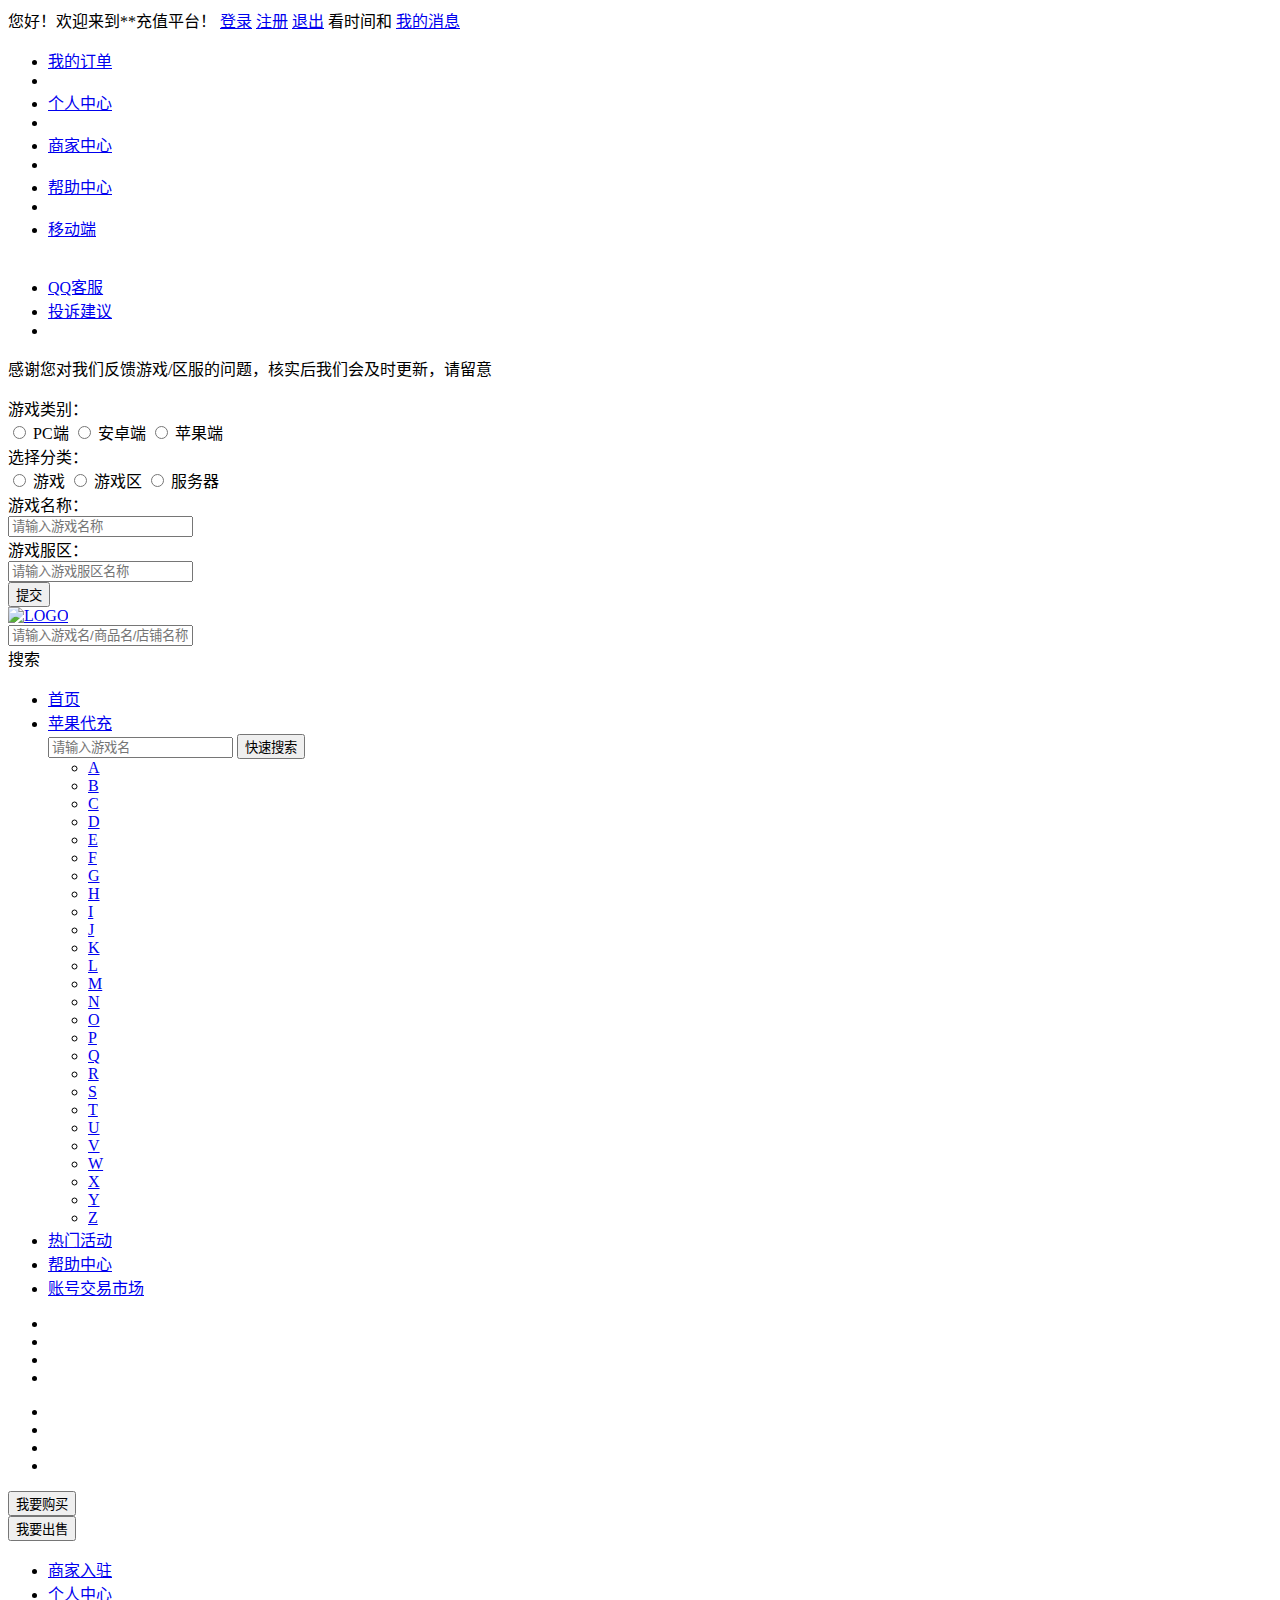
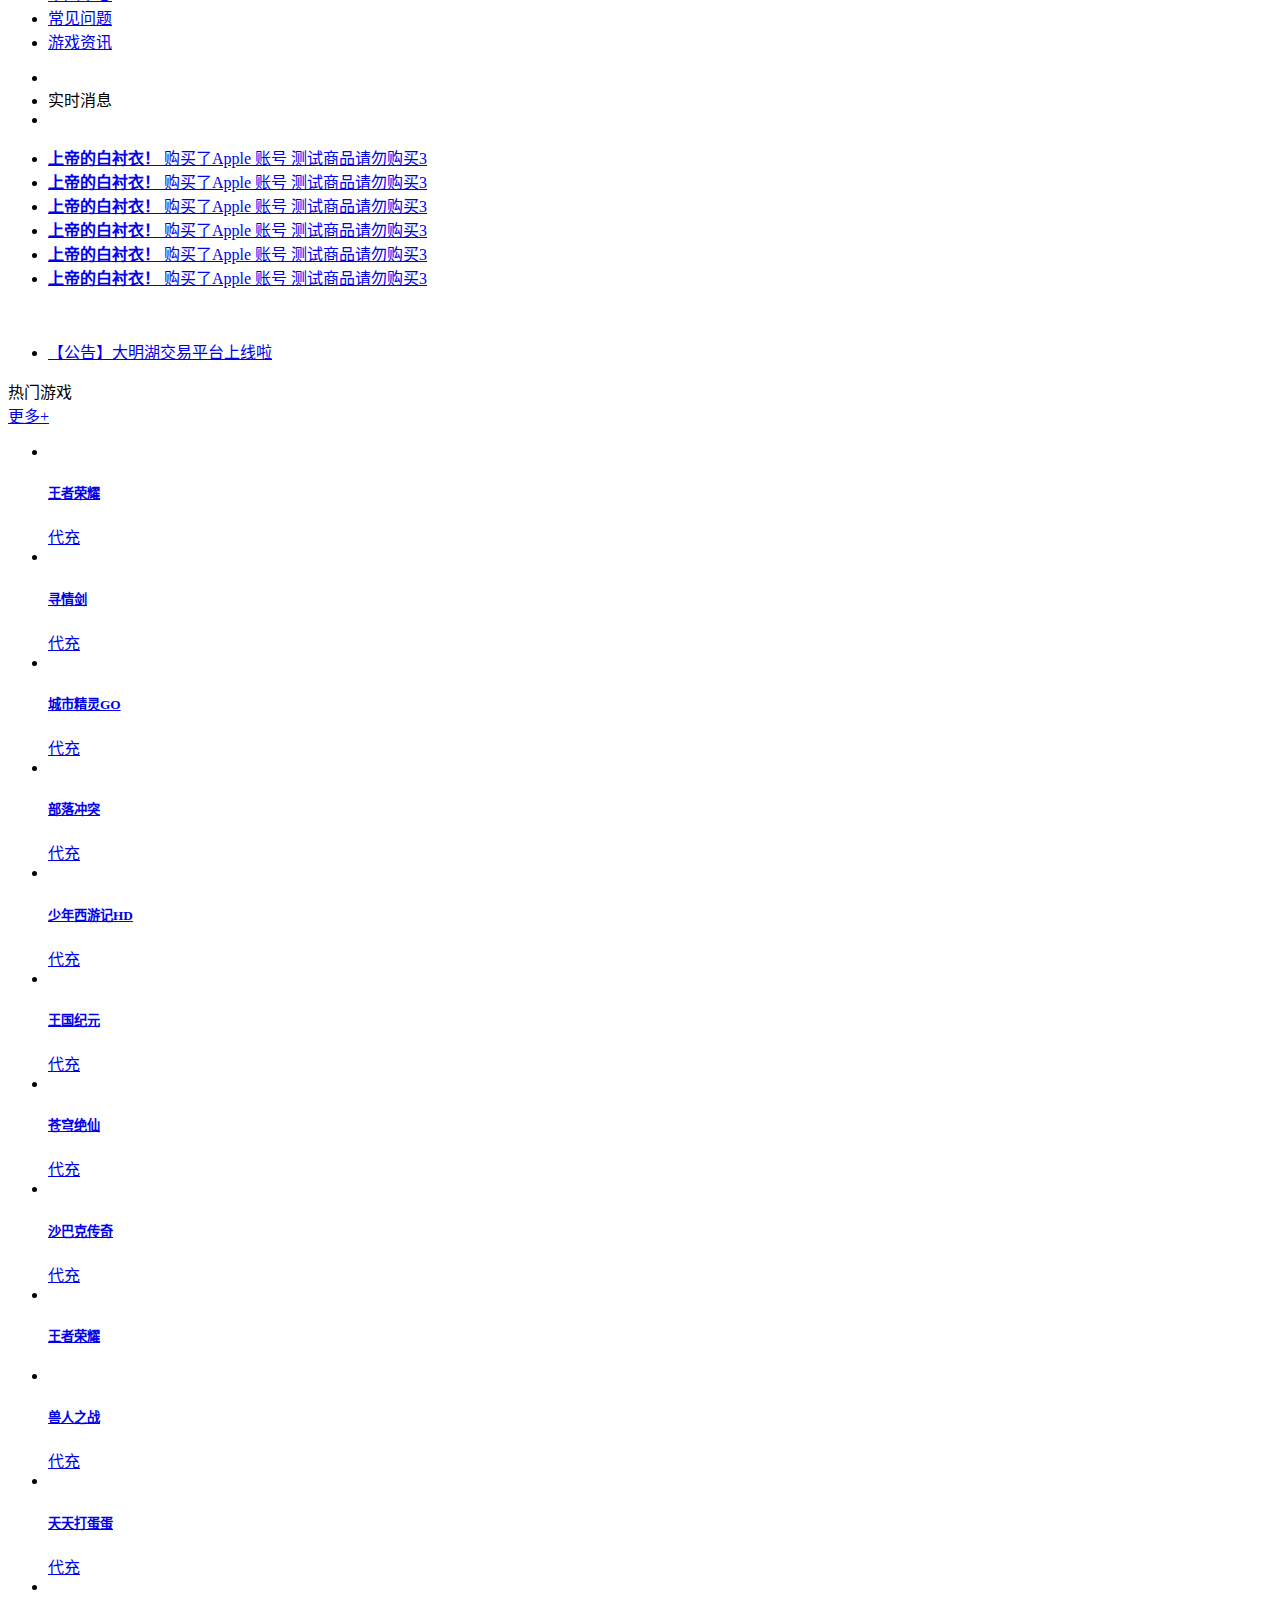
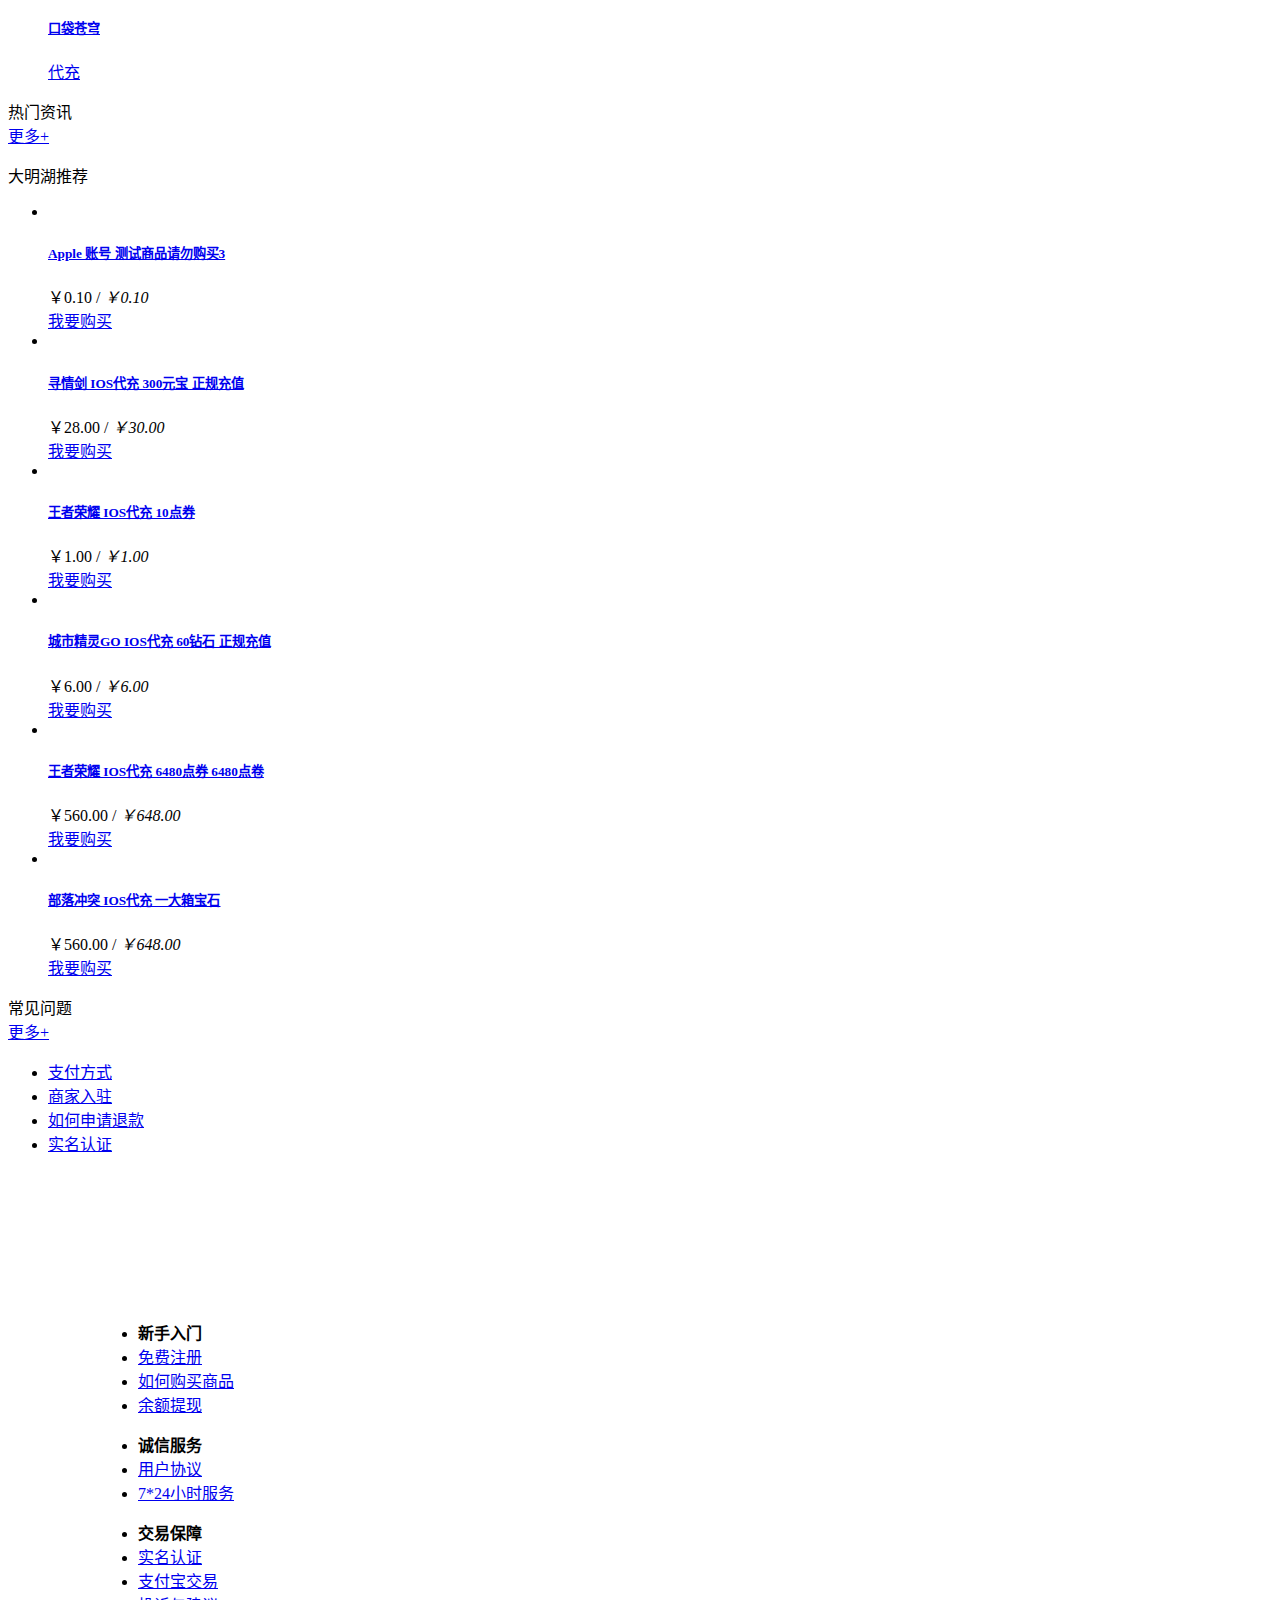
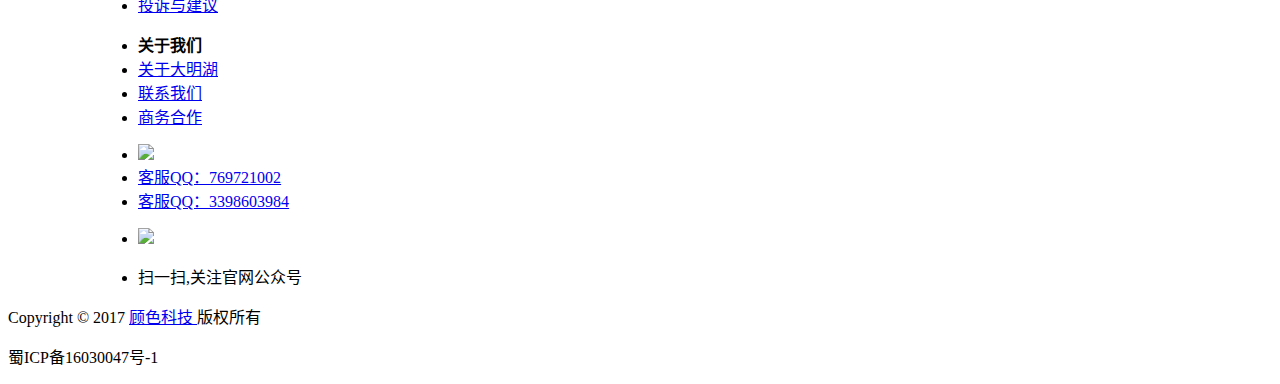
==== commit 247220c1: "权限控制" ====
--- a/src/main/resources/templates/index.html
+++ b/src/main/resources/templates/index.html
@@ -17,8 +17,9 @@
         <span class="welcome lf">
         	您好！欢迎来到**充值平台！
     	</span>
-        <a class="headerLogin" href="/account/login.html">登录</a>
+        <a class="headerLogin" href="/admin/login">登录</a>
         <a class="headerRegister" href="/register.html">注册</a>
+        <a class="headerRegister" href="/admin/logout">退出</a>
         <span class="headerUserName">看时间和</span>
         <a class="headerMyNews" href="#">我的消息</a>
 
@@ -65,7 +66,6 @@
                     </p>
                 </div>
             </li--!>
-
             <li class="suggest"><a href="/help/advise.html"><s></s>投诉建议</a></li>
             <li class="top"><a href="#"><s></s></a></li>
         </ul>
@@ -147,17 +147,17 @@
                     <div class="search">
                         <div id="txtSearch" class="text">
                             <!--<div class="lf">-->
-                                <!--<ul>-->
-                                    <!--<li class="drop-down gameName"><a href="javascript:;" id="sGame" data-id="">游戏名称</a>-->
-                                    <!--</li>-->
-                                    <!--<li class="verticalLine"></li>-->
-                                    <!--<li class="drop-down goodsType"><a href="javascript:;" id="sType" data-v=""-->
-                                                                       <!--data-k="">商品类型</a></li>-->
-                                    <!--<li class="verticalLine"></li>-->
-                                    <!--<li class="drop-down fullService"><a href="javascript:;" id="sArea" data-server="">全区全服</a>-->
-                                    <!--</li>-->
-                                    <!--<li class="verticalLine"></li>-->
-                                <!--</ul>-->
+                            <!--<ul>-->
+                            <!--<li class="drop-down gameName"><a href="javascript:;" id="sGame" data-id="">游戏名称</a>-->
+                            <!--</li>-->
+                            <!--<li class="verticalLine"></li>-->
+                            <!--<li class="drop-down goodsType"><a href="javascript:;" id="sType" data-v=""-->
+                            <!--data-k="">商品类型</a></li>-->
+                            <!--<li class="verticalLine"></li>-->
+                            <!--<li class="drop-down fullService"><a href="javascript:;" id="sArea" data-server="">全区全服</a>-->
+                            <!--</li>-->
+                            <!--<li class="verticalLine"></li>-->
+                            <!--</ul>-->
                             <!--</div>-->
                             <div class="lf searchBox">
                                 <input type="text" class="searchInput" id="searchInput" placeholder="请输入游戏名/商品名/店铺名称"/>
@@ -966,4 +966,4 @@
 <script src="/js/recharge/search.js"></script>
 <script src="/js/recharge/slide.js"></script>
 <script src="/js/recharge/home.js"></script></body>
-</html>
+</html>